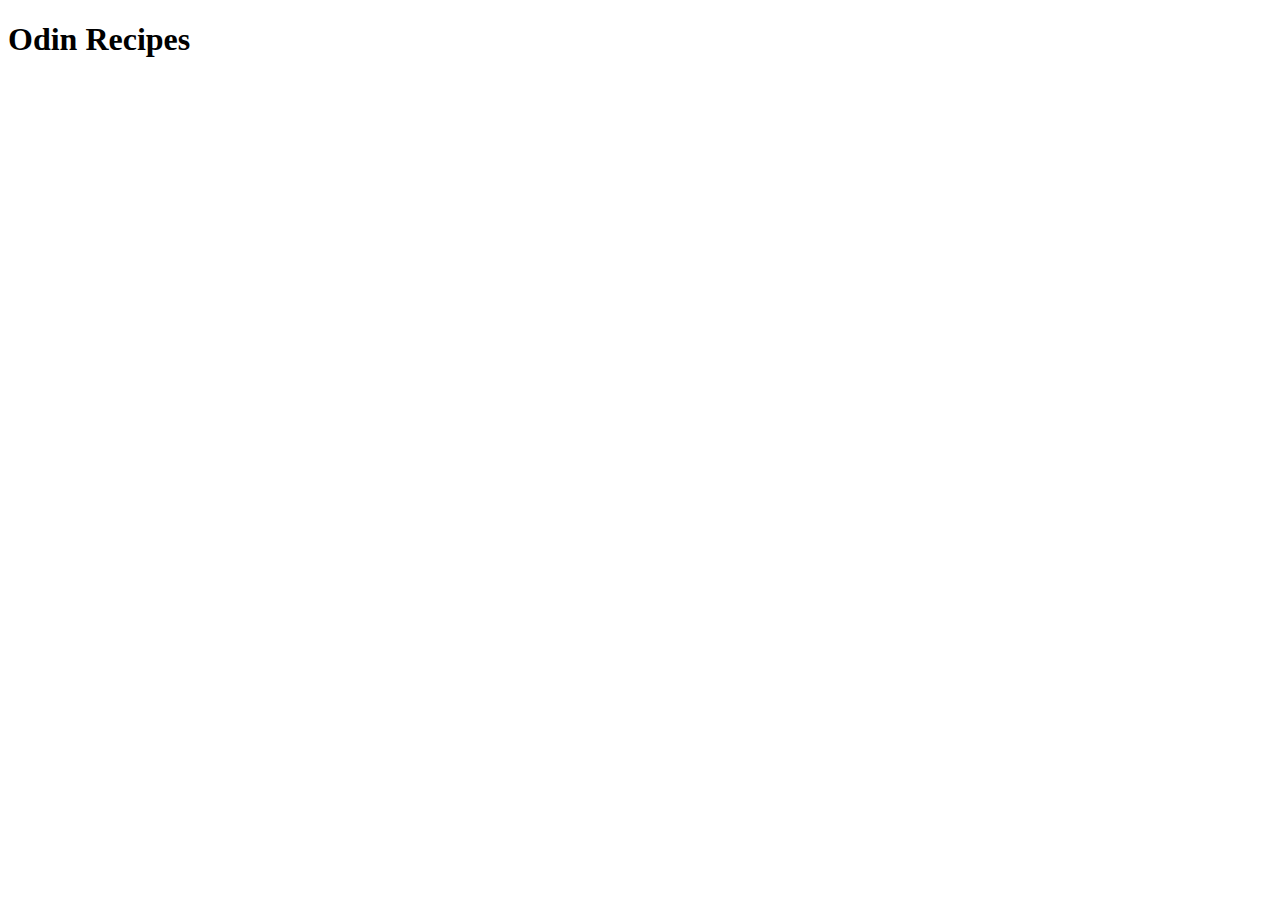
==== index.html @ 97ea0db6 "Add html boilerplate and odin recipes heading" ====
<!DOCTYPE html>
<html lang="en">
<head>
    <meta charset="UTF-8">
    <meta http-equiv="X-UA-Compatible" content="IE=edge">
    <meta name="viewport" content="width=device-width, initial-scale=1.0">
    <title>Document</title>
</head>
<body>
    <h1>Odin Recipes</h1>
    
</body>
</html>
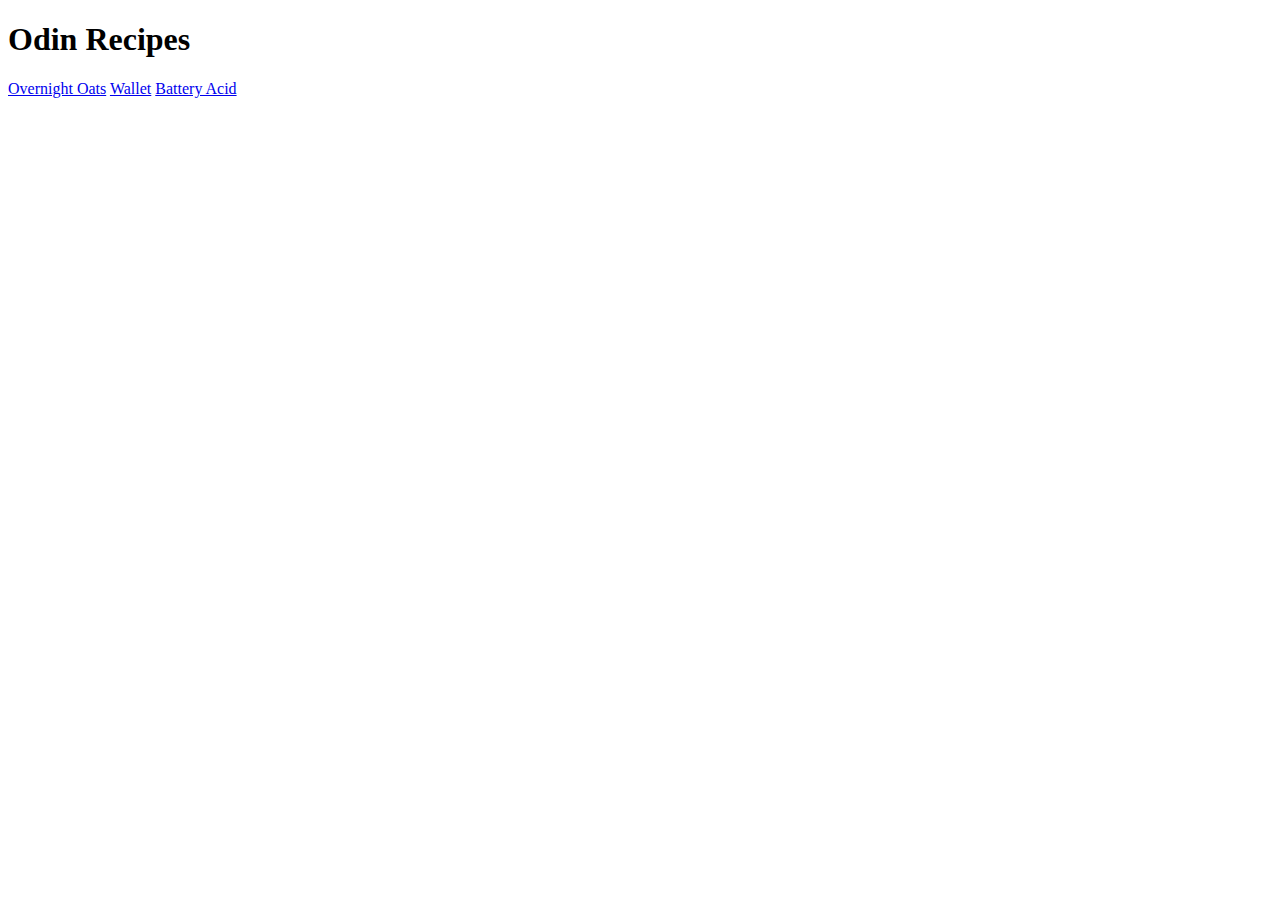
==== commit d3a56026: "Add wallet.html, reference to battery acid" ====
--- a/index.html
+++ b/index.html
@@ -4,10 +4,12 @@
     <meta charset="UTF-8">
     <meta http-equiv="X-UA-Compatible" content="IE=edge">
     <meta name="viewport" content="width=device-width, initial-scale=1.0">
-    <title>Document</title>
+    <title>Odin Recipes</title>
 </head>
 <body>
     <h1>Odin Recipes</h1>
-    
+    <a href="./recipes/overnight-oats.html">Overnight Oats</a>
+    <a href="./recipes/wallet.html">Wallet</a>
+    <a href="./recipes/battery-acid.html">Battery Acid</a>
 </body>
 </html>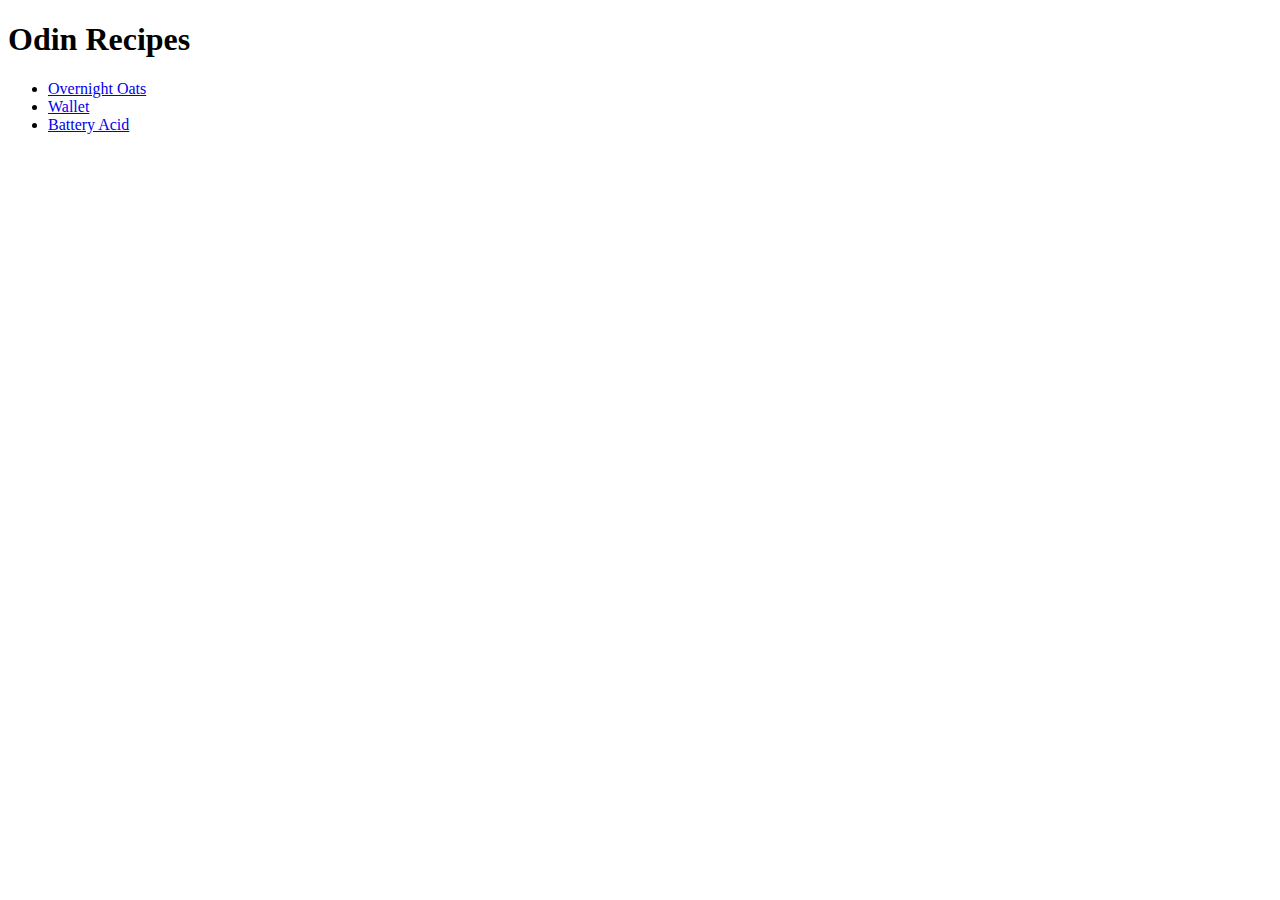
==== commit caef50db: "Add battery-acid.html, as well was relevant description and image" ====
--- a/index.html
+++ b/index.html
@@ -8,8 +8,10 @@
 </head>
 <body>
     <h1>Odin Recipes</h1>
-    <a href="./recipes/overnight-oats.html">Overnight Oats</a>
-    <a href="./recipes/wallet.html">Wallet</a>
-    <a href="./recipes/battery-acid.html">Battery Acid</a>
+    <ul>
+    <li><a href="./recipes/overnight-oats.html">Overnight Oats</a></li>
+    <li><a href="./recipes/wallet.html">Wallet</a></li>
+    <li><a href="./recipes/battery-acid.html">Battery Acid</a></li>
+    </ul>
 </body>
 </html>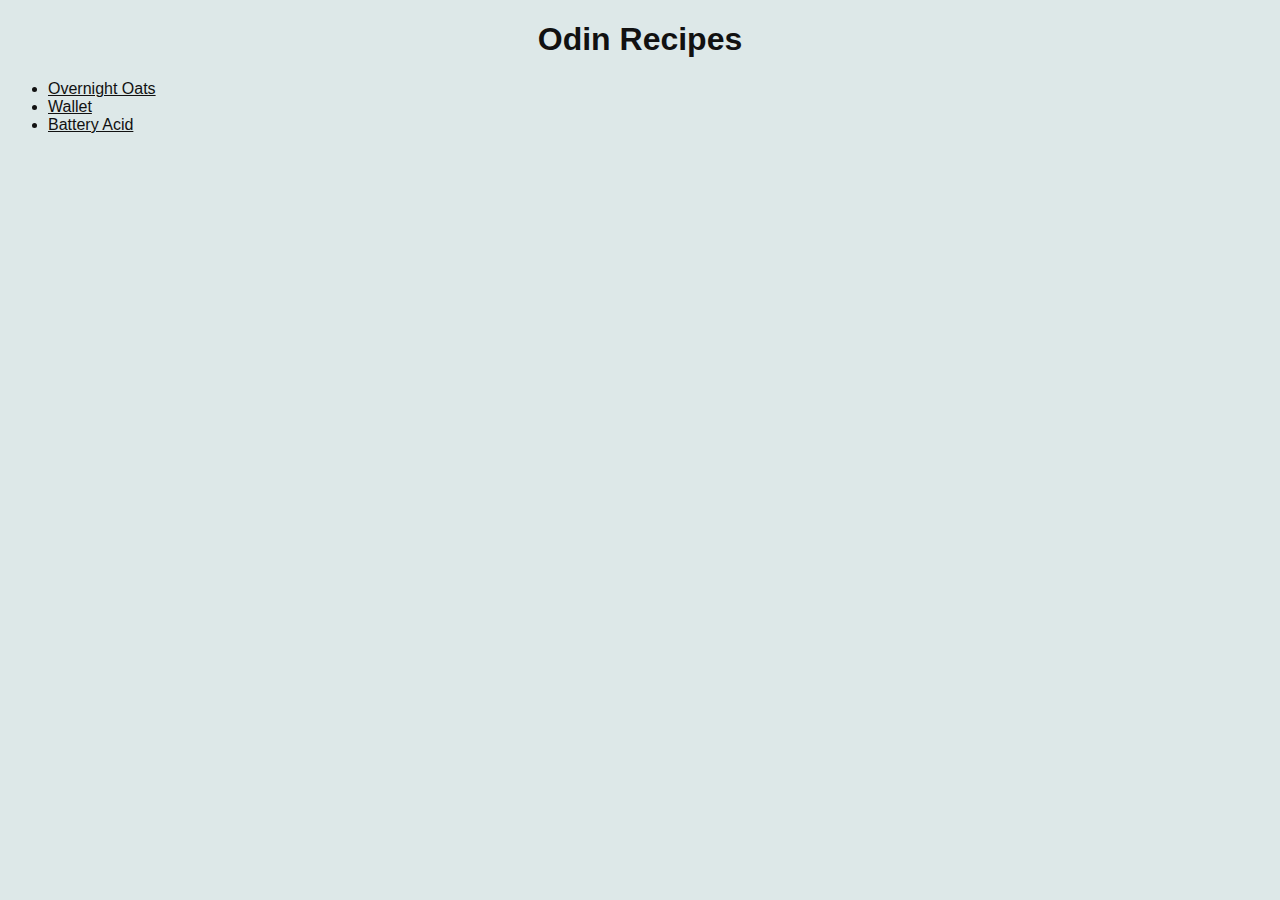
==== commit 2195f77a: "Add css styling info to all pages." ====
--- a/index.html
+++ b/index.html
@@ -1,17 +1,21 @@
 <!DOCTYPE html>
 <html lang="en">
+
 <head>
+    <link rel="stylesheet" href="style.css">
     <meta charset="UTF-8">
     <meta http-equiv="X-UA-Compatible" content="IE=edge">
     <meta name="viewport" content="width=device-width, initial-scale=1.0">
     <title>Odin Recipes</title>
 </head>
+
 <body>
     <h1>Odin Recipes</h1>
-    <ul>
-    <li><a href="./recipes/overnight-oats.html">Overnight Oats</a></li>
-    <li><a href="./recipes/wallet.html">Wallet</a></li>
-    <li><a href="./recipes/battery-acid.html">Battery Acid</a></li>
+    <ul class="list">
+        <li><a href="./recipes/overnight-oats.html">Overnight Oats</a></li>
+        <li><a href="./recipes/wallet.html">Wallet</a></li>
+        <li><a href="./recipes/battery-acid.html">Battery Acid</a></li>
     </ul>
 </body>
+
 </html>--- a/style.css
+++ b/style.css
@@ -0,0 +1,22 @@
+* {
+    font-family: Arial, Helvetica, sans-serif;
+    color: #111111;
+}
+body {
+    background-color: #dde8e8;
+}
+h1 {
+    font-size: xx-large;
+    text-align: center;
+}
+
+h3 {
+    font-size: x-large;
+    color: #99aaaa;
+    text-align: center;
+}
+
+img {
+    width: 100%;
+    height: auto;
+}